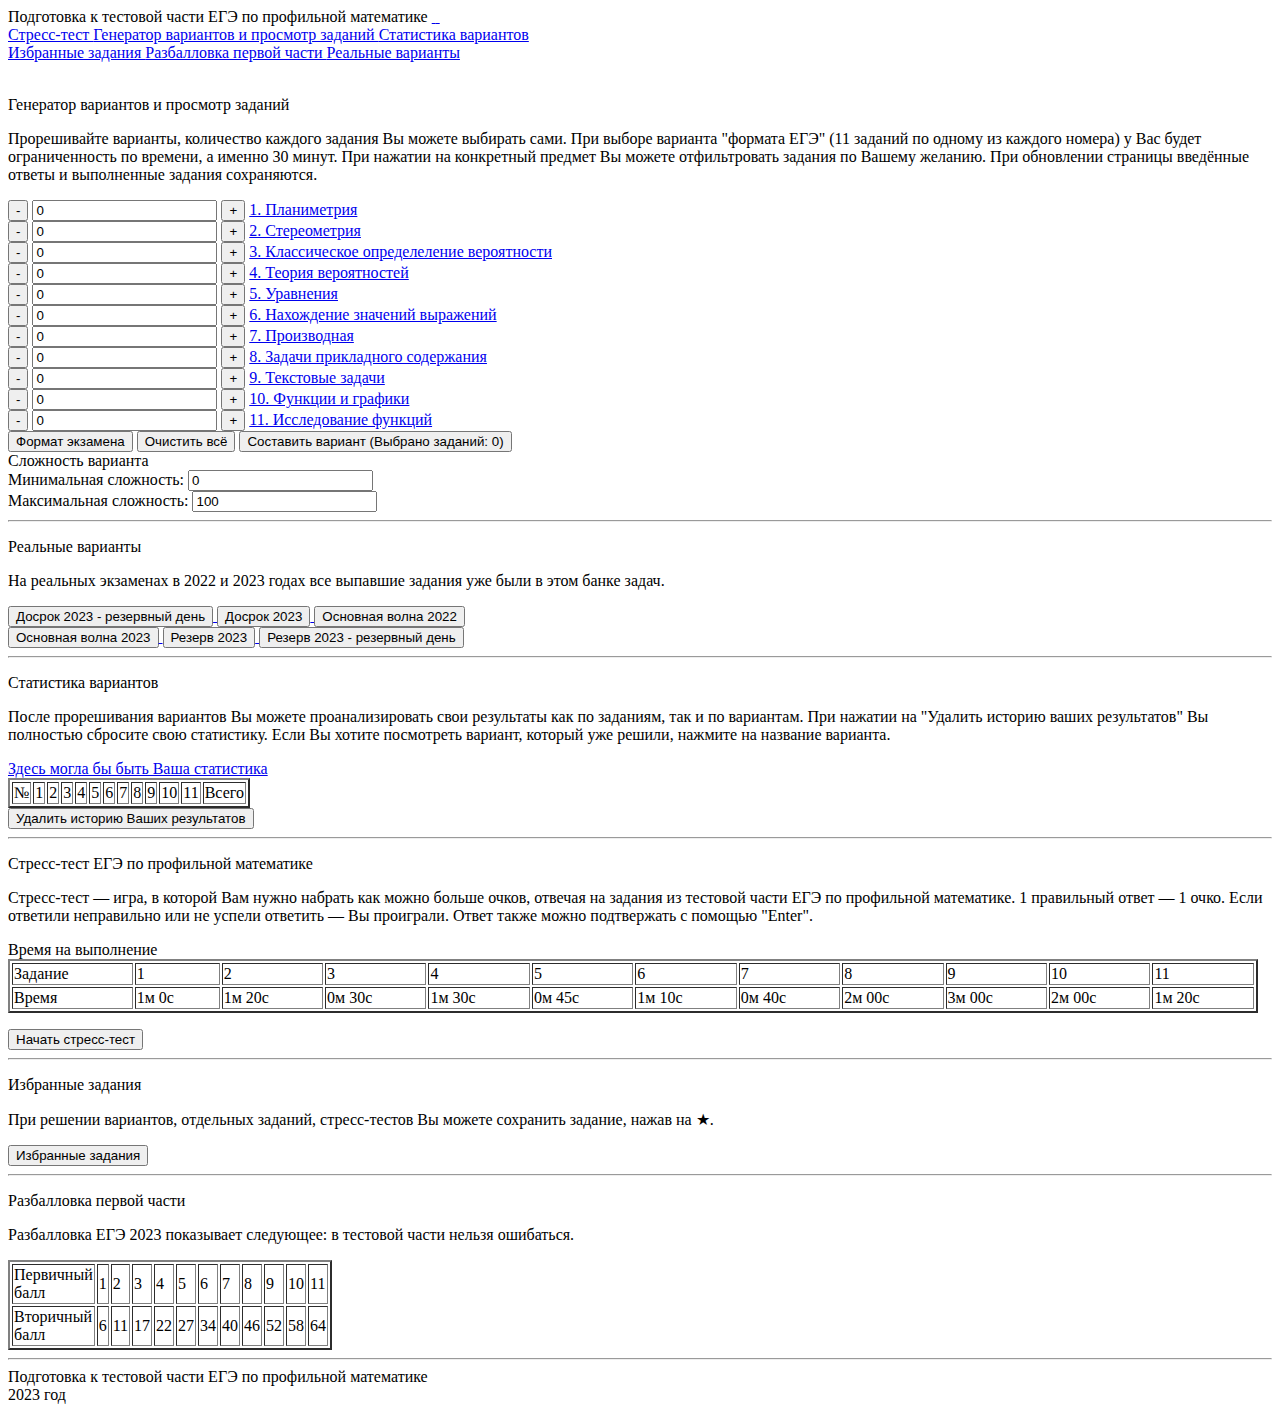
==== index.html @ 82e17cdc "rez" ====
<!DOCTYPE html>
<html lang="en">
<head>
    <meta charset="UTF-8">
    <meta http-equiv="X-UA-Compatible" content="IE=edge">
    <meta name="viewport" content="width=device-width, initial-scale=1.0">
    
    <title>Подготовка к тестовой части ЕГЭ по профильной математике</title>
    <link rel="icon" href="/MathWeb/img/headPhoto.jpg" type="image/png">
    <link rel="preconnect" href="https://fonts.googleapis.com">
    <link rel="preconnect" href="https://fonts.gstatic.com" crossorigin>
    <link href="https://fonts.googleapis.com/css2?family=PT+Serif&display=swap" rel="stylesheet">
    <link rel="stylesheet" href="/MathWeb/CSS/style.css">
    <link rel="stylesheet" href="/MathWeb/CSS/normalize.css">
</head>

<body class="main">

    <header class="head"> 
        <div class="text">
            <span class="first">
                Подготовка к тестовой части ЕГЭ по профильной математике
            </span>
            <a target="_blank" href="https://vk.com/4sav58"> <img class='vk' src="/MathWeb/img/vk.png" alt=""> </a>
            <a target="_blank" href="https://t.me/imrreyz"> <img class='vk' src="/MathWeb/img/tg.png" alt=""> </a>
            <a target="_blank" href="https://github.com/IMREYZ"><img class='vk' src="/MathWeb/img/gh.png" alt=""> </a>
        </div>
        <div class="menu">
            <a href="#str">
                <span class="rt rt1"> Стресс-тест </span>
            </a>
            <a href="#generator1">
                <span class="rt rt2"> Генератор вариантов и просмотр заданий </span>
            </a>
            <a href="#variant">
                <span class="rt rt3"> Статистика вариантов </span>
            </a>
        </div>

        <div class="menu">
            <a href="#special">
                <span class="rt rt4"> Избранные задания </span>
            </a>
            <a href="#ball">
                <span class="rt rt5"> Разбалловка первой части </span>
            </a>
            <a href="#real">
                <span class="rt rt5"> Реальные варианты </span>
            </a>
        </div>
        
        
        
        <div class='qqL1'></div>

        <img class="fire" src="/MathWeb/img/i.webp" alt="">
    </header>
    <div class="contEge">
        <p class="doEge w900"> </p>
    </div>

        <p class="text-center">
            Генератор вариантов и просмотр заданий
        </p>
    <div class="rules">
        <p class="ddd"> Прорешивайте варианты, количество каждого задания Вы можете выбирать сами. 

            При выборе варианта "формата ЕГЭ" (11 заданий по одному из каждого номера) у Вас будет ограниченность по времени, а именно <span class="w900">30 минут</span>. 
            
            При нажатии на конкретный предмет Вы можете отфильтровать задания по Вашему желанию. При обновлении страницы введённые ответы и выполненные задания сохраняются. </p>
            
    </div>

    <div id="generator1" class="vsegoProblems"> </div>
    
    <div class="conteynerMain">
        <div class = "fullProblem" data-number="1"> 
            <button data-button="minus"> - </button> <input type="number" maxlength="2" class="countProblem" value="0"> <button data-button="plus"> + </button> 
            <a href="/MathWeb/HTML/currSubject.html">
                <span class="nameProblem">1. Планиметрия </span>
            </a>
        </div>
        <div class = "fullProblem prob2" data-number="2"> 
            <button data-button="minus"> - </button> <input type="number" class="countProblem" value="0"> <button data-button="plus"> + </button> 
            <a href="/MathWeb/HTML/currSubject.html">
                <span class="nameProblem">2. Стереометрия </span>
            </a>
        </div>
        <div class = "fullProblem prob3" data-number="3"> 
            <button data-button="minus"> - </button> <input type="number" class="countProblem" value="0"> <button data-button="plus"> + </button> 
            <a href="/MathWeb/HTML/currSubject.html">
                <span class="nameProblem">3. Классическое определеление вероятности</span>
            </a>
        </div>
        <div class = "fullProblem prob4" data-number="4"> 
            <button data-button="minus"> - </button> <input type="number" class="countProblem" value="0"> <button data-button="plus"> + </button> 
            <a href="/MathWeb/HTML/currSubject.html">
                <span class="nameProblem">4. Теория вероятностей </span>
            </a>
        </div>
        <div class = "fullProblem prob5" data-number="5"> 
            <button data-button="minus"> - </button> <input type="number" class="countProblem" value="0"> <button data-button="plus"> + </button> 
            <a href="/MathWeb/HTML/currSubject.html">
                <span class="nameProblem">5. Уравнения  </span>
            </a>
        </div>
        <div class = "fullProblem prob6" data-number="6"> 
             <button data-button="minus">-</button>  <input type="number" class="countProblem" value="0"> <button data-button="plus"> + </button> 
            <a href="/MathWeb/HTML/currSubject.html">
                <span class="nameProblem">6. Нахождение значений выражений</span>
            </a>
        </div>
        <div class = "fullProblem prob7" data-number="7"> 
            <button data-button="minus"> - </button> <input type="number" class="countProblem" value="0"> <button data-button="plus"> + </button> 
            <a href="/MathWeb/HTML/currSubject.html">
                <span class="nameProblem">7. Производная </span>
            </a>
        </div>
        <div class = "fullProblem prob8" data-number="8"> 
            <button data-button="minus"> - </button> <input type="number" class="countProblem" value="0"> <button data-button="plus"> + </button> 
            <a href="/MathWeb/HTML/currSubject.html">
                <span class="nameProblem">8. Задачи прикладного содержания </span>
            </a>
        </div>
        <div class = "fullProblem prob9" data-number="9"> 
            <button data-button="minus"> - </button> <input type="number" class="countProblem" value="0"> <button data-button="plus"> + </button> 
            <a href="/MathWeb/HTML/currSubject.html">
                <span class="nameProblem">9. Текстовые задачи</span>
            </a>
        </div>
        <div class = "fullProblem prob10" data-number="10"> 
            <button data-button="minus"> - </button> <input type="number" class="countProblem" value="0"> <button data-button="plus"> + </button> 
            <a href="/MathWeb/HTML/currSubject.html">
                <span class="nameProblem">10. Функции и графики </span>
            </a>
        </div>
        <div class = "fullProblem prob11" data-number="11"> 
            <button data-button="minus"> - </button> <input type="number" class="countProblem" value="0"> <button data-button="plus"> + </button> 
            <a href="/MathWeb/HTML/currSubject.html">
                <span class="nameProblem">11. Исследование функций</span>
            </a>
        </div>
    </div>
    
        <div class="end">
            <button class="exam"> Формат экзамена </button>
            <button class="clearAll"> Очистить всё </button>
            <a href="/MathWeb/HTML/variant.html"> <button class="variantBTN boom"> Составить вариант (Выбрано заданий: 0) </button> </a>
        </div>
        <div class="r w900"> Сложность варианта </div>
        <div class="lvl">
            <div class="min"> Минимальная сложность: <input type="number" class="start" value="0"> </div> 
            <div> Максимальная сложность: <input type="number" class="finish" value="100"></div> 
        </div>
        

        <hr />
        <p class="HeadPart" id="real"> 
            Реальные варианты
        </p>

        <div class="rules">
            <p class="ddd"> На реальных экзаменах в 2022 и 2023 годах <span class="w900">все</span> выпавшие задания уже были в этом банке задач. </p>
                
        </div>

        <div class='btnReal'>
                <div class="firstTriple">
                    <a class='btnReal' href="/MathWeb/HTML/variant.html">
                        <button id='1' class="real"> Досрок 2023 - резервный день</button>
                    </a>
                    <a class='btnReal' href="/MathWeb/HTML/variant.html">
                        <button id='2' class="real"> Досрок 2023 </button>
                    <a class='btnReal' href="/MathWeb/HTML/variant.html">
                        <button id='3' class="real"> Основная волна 2022 </button>
                    </a>
                </div>

                <div class="firstTriple">
                    <a class='btnReal' href="/MathWeb/HTML/variant.html">
                        <button id='4' class="real"> Основная волна 2023</button>
                    </a>
                    <a class='btnReal' href="/MathWeb/HTML/variant.html">
                        <button id='5' class="real"> Резерв 2023  </button>
                    <a class='btnReal' href="/MathWeb/HTML/variant.html">
                        <button id='6' class="real"> Резерв 2023 - резервный день </button>
                    </a>
                </div>
        </div>
                
        

        <hr />
        

        <p id='variant' class="HeadPart"> Статистика вариантов </p>
        <div class="rules">
            <p class="ddd"> 
                После прорешивания вариантов Вы можете проанализировать свои результаты как по заданиям, так и по вариантам.
                При нажатии на "Удалить историю ваших результатов" Вы полностью сбросите свою статистику.  
                 Если Вы хотите посмотреть вариант, который уже решили, нажмите на название варианта.  
            </p>
        </div>
        <div class="tablePar">
            <table class="table2" border="2" width="50px">
                <tr>
                    <td> № </td>
                    <td>1</td>
                    <td>2</td>
                    <td>3</td>
                    <td>4</td>
                    <td>5</td>
                    <td>6</td>
                    <td>7</td>
                    <td>8</td>
                    <td>9</td>
                    <td>10</td>
                    <td>11</td>
                    <td class="vsego">Всего</td>
                </tr>
        </div>
        <div class="net">
            <a id='variant' href="#generator1">
                <div class="netTabl"> Здесь могла бы быть Ваша статистика </div>
            </a>
        </div>
        
        </table>

        <button class="deleteStats clear"> Удалить историю Ваших результатов</button>
        
        <hr />

        <p id="str" class="stress HeadPart"> Стресс-тест ЕГЭ по профильной математике</p>
        <div class="rules">
            <p class="ddd"> Стресс-тест — игра, в которой Вам нужно набрать как можно больше очков, отвечая на задания из тестовой части ЕГЭ по профильной математике.

                1 правильный ответ — 1 очко. Если ответили неправильно или не успели ответить — Вы проиграли. Ответ также можно подтвержать с помощью "Enter".
                
                <div class="w900 center"> Время на выполнение</div>


                <table border="2" width=1250px class="table3">
                    <tbody>
                        <td>Задание</td>
                        <td>1</td>
                        <td>2</td>
                        <td>3</td>
                        <td>4</td>
                        <td>5</td>
                        <td>6</td>
                        <td>7</td>
                        <td>8</td>
                        <td>9</td>
                        <td>10</td>
                        <td>11</td>
                    </tbody>
                    <tbody>
                        <td>Время</td>
                        <td>1м 0с</td>
                        <td>1м 20с</td>
                        <td>0м 30с</td>
                        <td>1м 30с</td>
                        <td>0м 45с</td>
                        <td>1м 10с</td>
                        <td>0м 40с</td>
                        <td>2м 00с</td>
                        <td>3м 00с</td>
                        <td>2м 00с</td>
                        <td>1м 20с</td>
                    </tbody>
                </table>
            </p>
        </div>
        <div class="Stress">
            <a href="/MathWeb/HTML/stress.html"> <button  class="toStress"> Начать стресс-тест </button> </a>
        </div>

        <hr />

        <p id="special" class="HeadPart">Избранные задания</p>

        <div class="rules">
            <p class="ddd"> При решении вариантов, отдельных заданий, стресс-тестов Вы можете сохранить задание, нажав на &#9733.
            </p>
        </div>

        <div class="special">
            <a href="/MathWeb/HTML/special.html"> <button  class="toStress1"> Избранные задания </button> </a>
        </div>

        

        <hr />

        <p id="ball" class="HeadPart">Разбалловка первой части</p>
        
        <div class="rules">
            <p class="ddd"> Разбалловка ЕГЭ 2023 показывает следующее: в тестовой части <span class="w900"> нельзя ошибаться.</span>
            </p>
        </div>

        <table class="table" border="2" width="50px">
            <tbody>
                <tr>
                    <td class="tdN">Первичный балл</td>
                    <td class="smallRed td1">1</td>
                    <td class="smallRed">2</td>
                    <td class="smallRed">3</td>
                    <td class="smallRed">4</td>
                    <td class="smallRed">5</td>
                    <td class="smallRed">6</td>
                    <td>7</td>
                    <td>8</td>
                    <td>9</td>
                    <td>10</td>
                    <td class="smallGreen">11</td>
                </tr>

                <tr>
                    <td class="tdN">Вторичный балл</td>
                    <td class="smallRed">6</td>
                    <td class="smallRed">11</td>
                    <td class="smallRed">17</td>
                    <td class="smallRed">22</td>
                    <td class="smallRed">27</td>
                    <td class="smallRed">34</td>
                    <td>40</td>
                    <td>46</td>
                    <td>52</td>
                    <td>58</td>
                    <td class="smallGreen">64</td>
                </tr>
        </table>

                
    <hr>

    <footer>
       <div>Подготовка к тестовой части ЕГЭ по профильной математике</div> 
        2023 год
    </footer>

    <!-- <script src="/MathWeb/JS/baseAndFunctions.js" type="module"></script>
    <script src="/MathWeb/JS/sortProblem.js" type="module"></script>
    <script src="/MathWeb/JS/saveProblem.js" type="module"></script>
    <script src="/MathWeb/JS/currProblem.js" type="module"></script>
    <script src="/MathWeb/JS/localStorage.js" type="module"></script>
    <script src="/MathWeb/JS/problemHTML.js" type="module"></script>
    <script src="/MathWeb/JS/time.js" type="module"></script>
    <script src="/MathWeb/JS/popUp.js" type="module"></script>
    <script src="/MathWeb/JS/endVariant.js" type="module"></script>
    <script src="/MathWeb/JS/daysBeforeExam.js" type="module"></script>
    <script src="/MathWeb/JS/getLayout.js" type="module"></script>
    <script src="/MathWeb/JS/eventSendAnswer.js" type="module"></script>
    <script src="/MathWeb/JS/eventStarSolution.js" type="module"></script>
    <script src="/MathWeb/JS/changeLayout.js" type="module"></script>
    <script src="/MathWeb/JS/otherFunctions.js" type="module"></script>
    <script src="/MathWeb/JS/variantFunctions.js" type="module"></script>
    <script src="/MathWeb/JS/render.js" type="module"></script> -->
    
    <script src="/MathWeb/JS/App.js" type="module"></script>

</body>
</html>
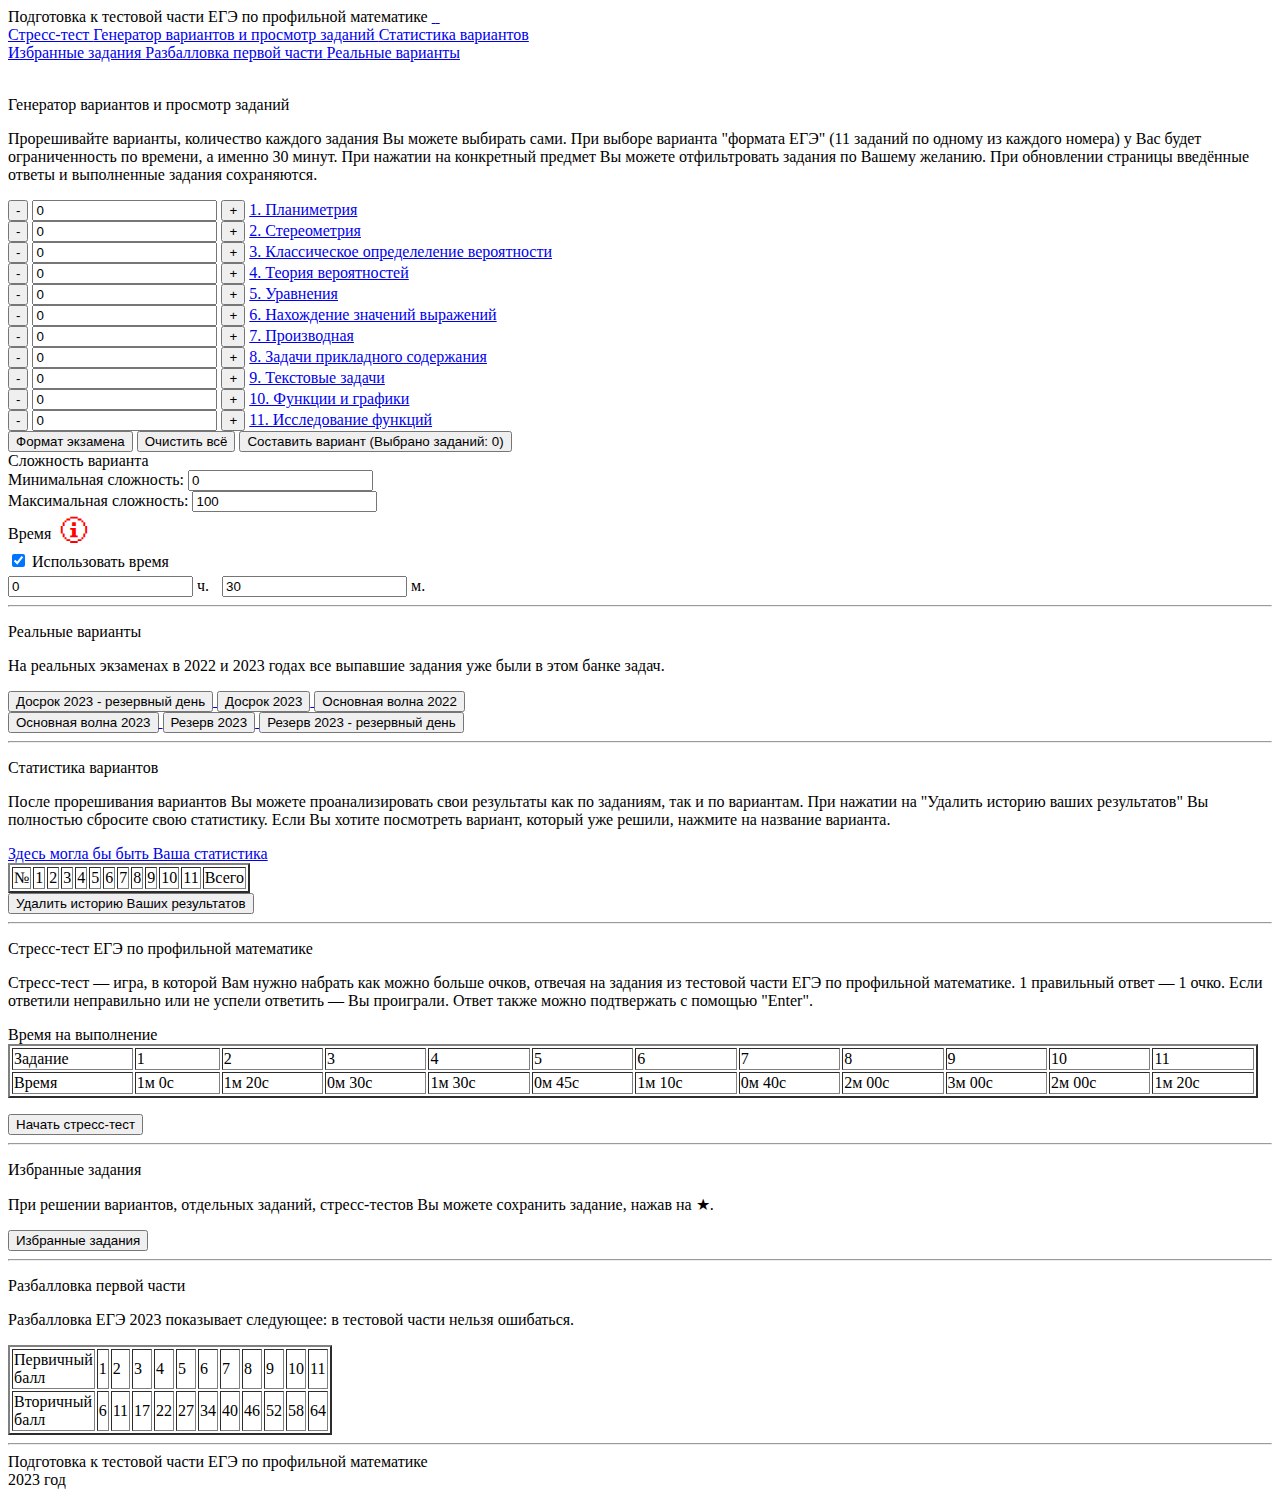
==== commit 9820a55e: "1" ====
--- a/index.html
+++ b/index.html
@@ -147,11 +147,30 @@
             <button class="clearAll"> Очистить всё </button>
             <a href="/MathWeb/HTML/variant.html"> <button class="variantBTN boom"> Составить вариант (Выбрано заданий: 0) </button> </a>
         </div>
-        <div class="r w900"> Сложность варианта </div>
-        <div class="lvl">
-            <div class="min"> Минимальная сложность: <input type="number" class="start" value="0"> </div> 
-            <div> Максимальная сложность: <input type="number" class="finish" value="100"></div> 
-        </div>
+        
+        <div class="lvlVariantIndex">
+            <div class="r w900"> Сложность варианта </div>
+            <div class="lvl">
+                <div class="min"> Минимальная сложность: <input type="number" class="start" value="0"> </div> 
+                <div> Максимальная сложность: <input type="number" class="finish" value="100"></div> 
+            </div>
+        </div>
+
+        <div class="timeOnVariantIndex" title="Данное время будет для всех будущих вариантов">
+            <div class="w900"><span>Время </span>
+            <span style="position: relative; left: 4px; top: 2px; color: red; font-size: 30px;">🛈 </span>  </div> 
+
+            <div style='margin-top: 5px; margin-bottom: 5px'>
+                <input class="checkboxTime" type="checkbox" checked="true"> Использовать время
+            </div>
+            
+            <span style="margin-right: 9px;">
+                <input class="hours" value="0" type="number" > ч.
+            </span>
+            <input class="minutes" value="30" type="number"> м.
+            
+        </div>
+        
         
 
         <hr />
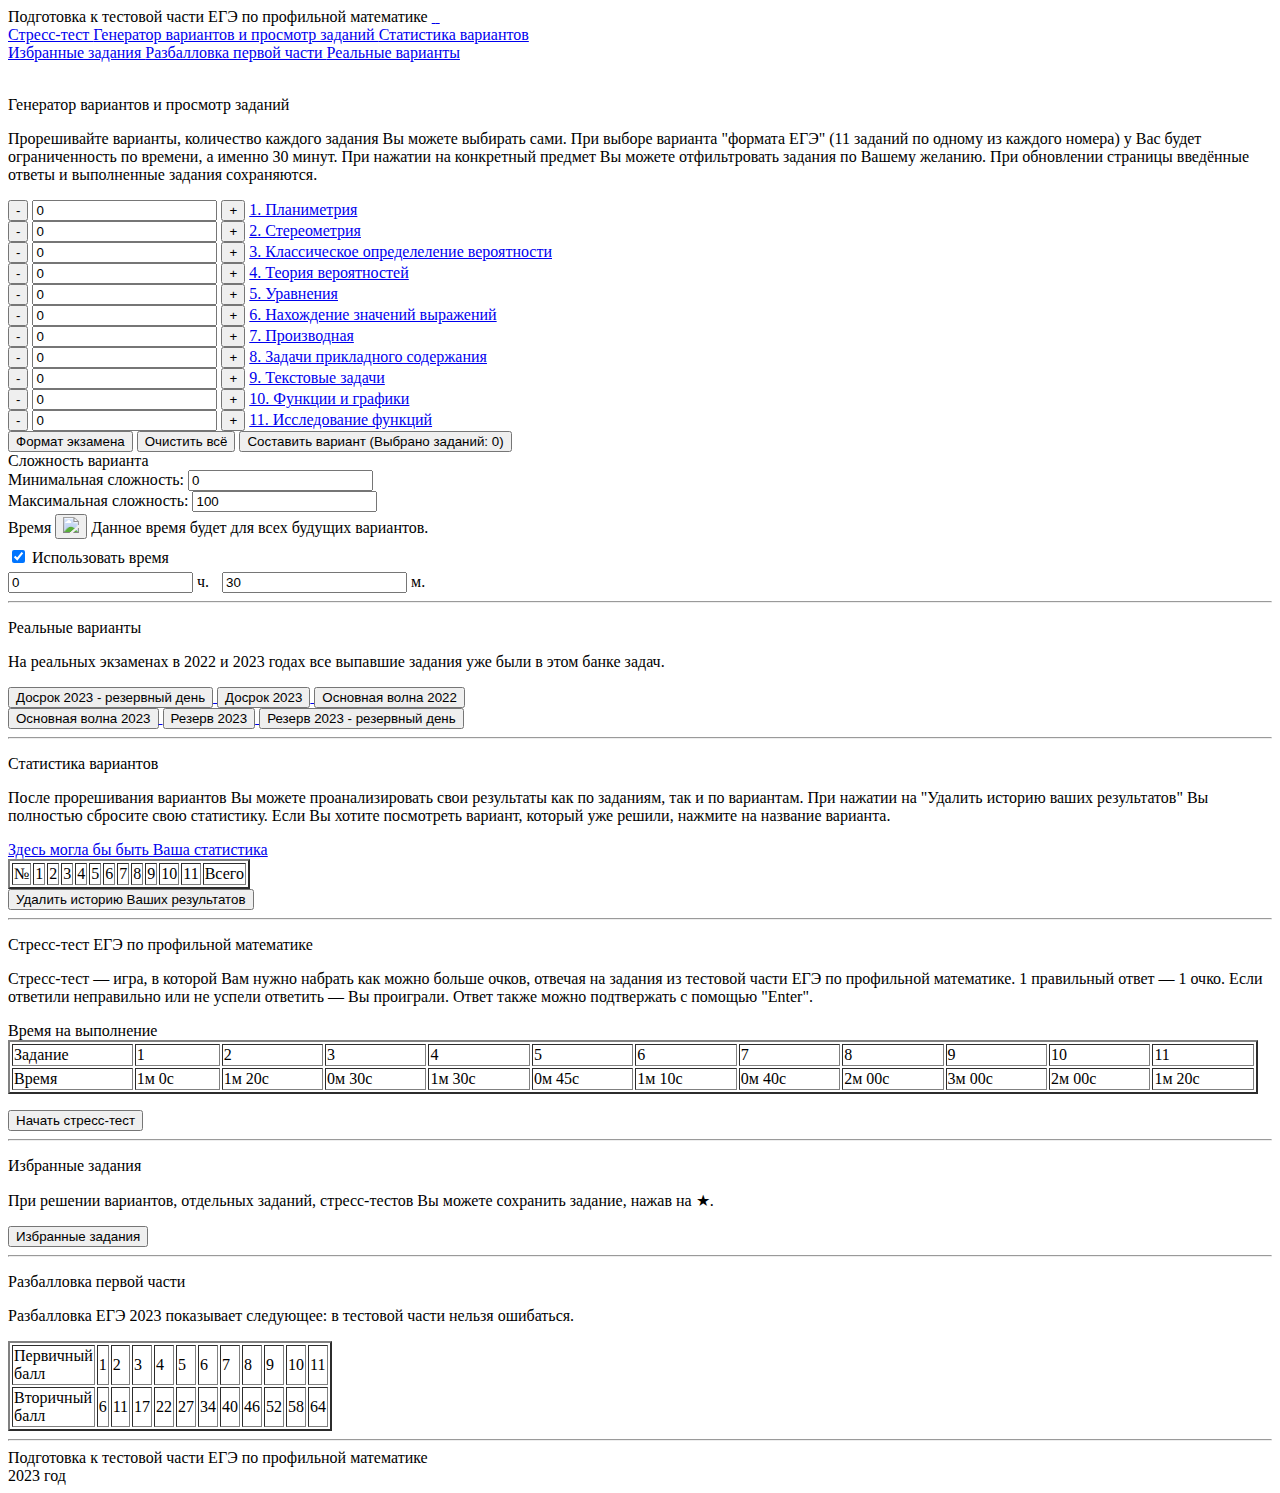
==== commit 63b4b510: "1" ====
--- a/index.html
+++ b/index.html
@@ -156,9 +156,23 @@
             </div>
         </div>
 
-        <div class="timeOnVariantIndex" title="Данное время будет для всех будущих вариантов">
-            <div class="w900"><span>Время </span>
-            <span style="position: relative; left: 4px; top: 2px; color: red; font-size: 30px;">🛈 </span>  </div> 
+        <div class="timeOnVariantIndex">
+            <div class="w900" style="position: relative; top: 2px; height: 30px;">
+                <!-- <span style="position: relative; left: 4px; top: 2px; color: red; font-size: 30px;">🛈 </span>  -->
+                <!-- <div class="text-ex-tooltip">
+                    Время <img src="/MathWeb/img/icon.png" height="20px" style="position: relative; top: 3px;">
+                    <div class="tooltip-content">
+                        <p>Lorem ipsum dolor sit amet</p>
+                    </div>
+                </div> -->
+                Время
+                <span class="tooltip">
+                    <button class="tooltip-toggle" type="button">
+                     <img src="/MathWeb/img/icon.png" height="20px">
+                    </button>
+                    <span class="tooltip-text">Данное время будет для всех будущих вариантов.</span>
+                  </span>
+            </div> 
 
             <div style='margin-top: 5px; margin-bottom: 5px'>
                 <input class="checkboxTime" type="checkbox" checked="true"> Использовать время
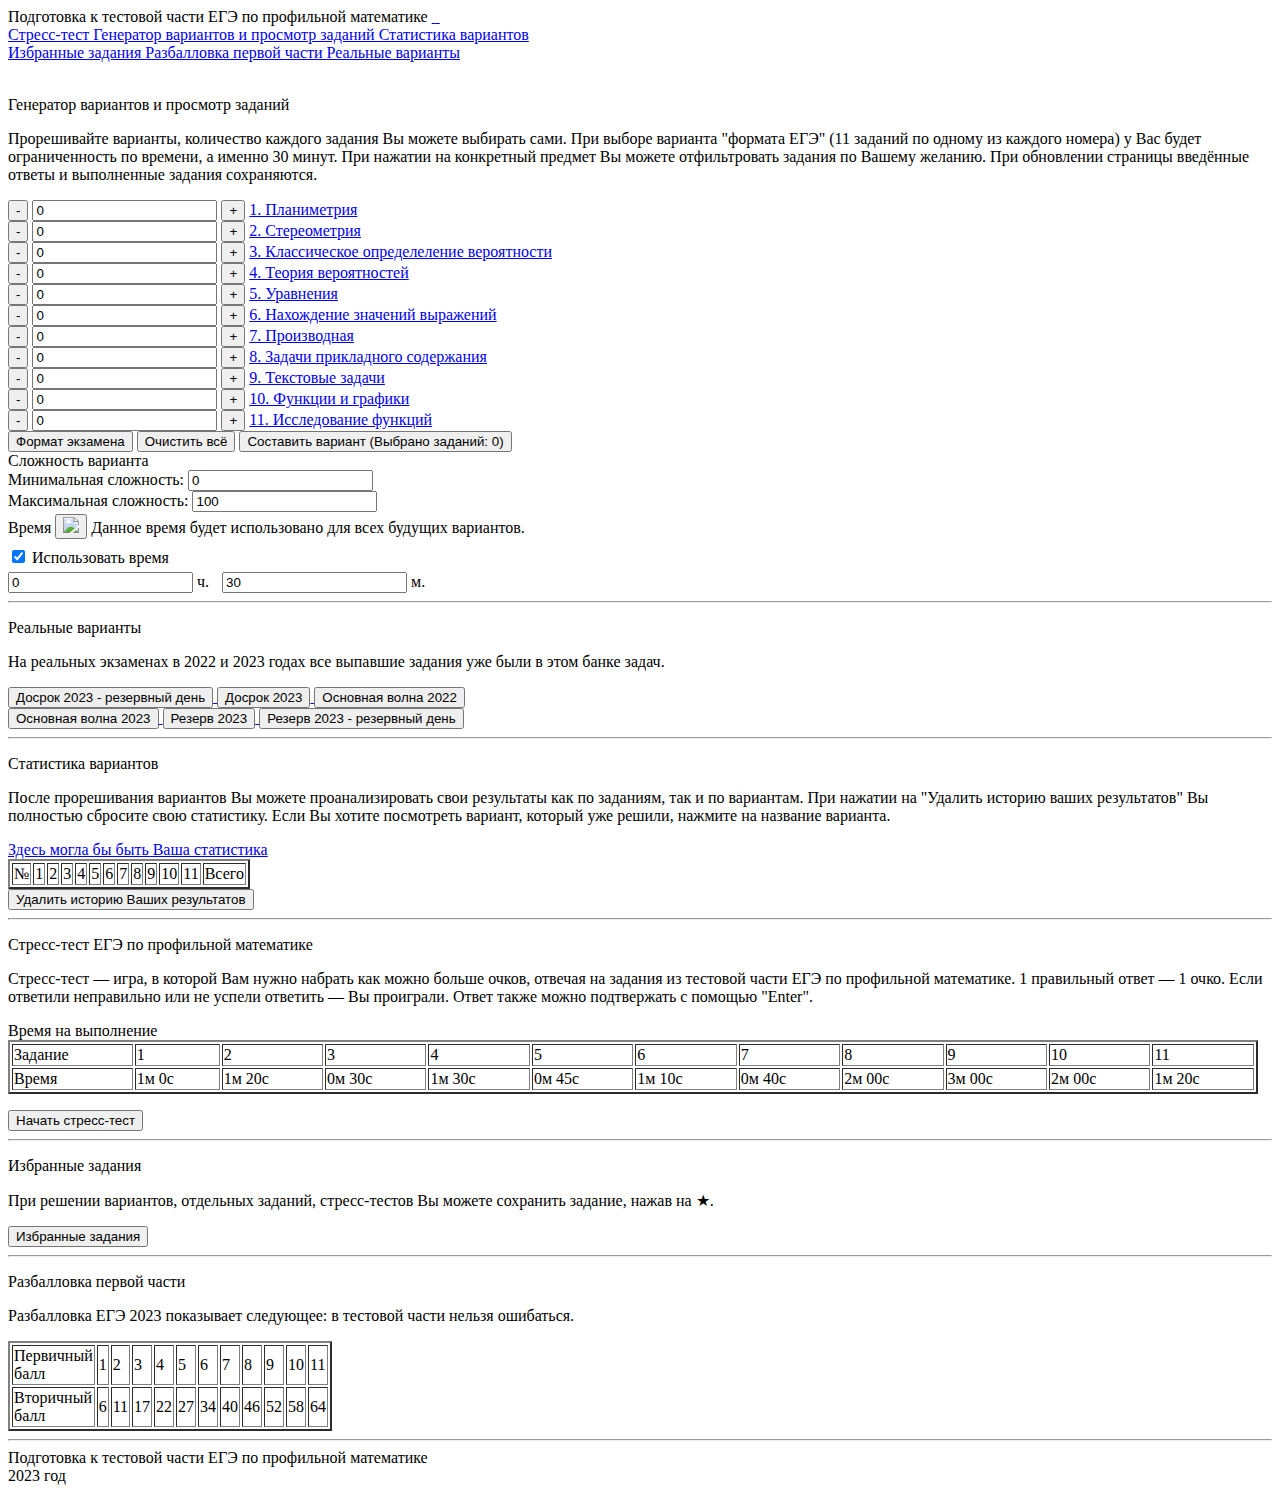
==== commit 2ec7d379: "1" ====
--- a/index.html
+++ b/index.html
@@ -170,7 +170,7 @@
                     <button class="tooltip-toggle" type="button">
                      <img src="/MathWeb/img/icon.png" height="20px">
                     </button>
-                    <span class="tooltip-text">Данное время будет для всех будущих вариантов.</span>
+                    <span class="tooltip-text">Данное время будет использовано для всех будущих вариантов.</span>
                   </span>
             </div> 
 
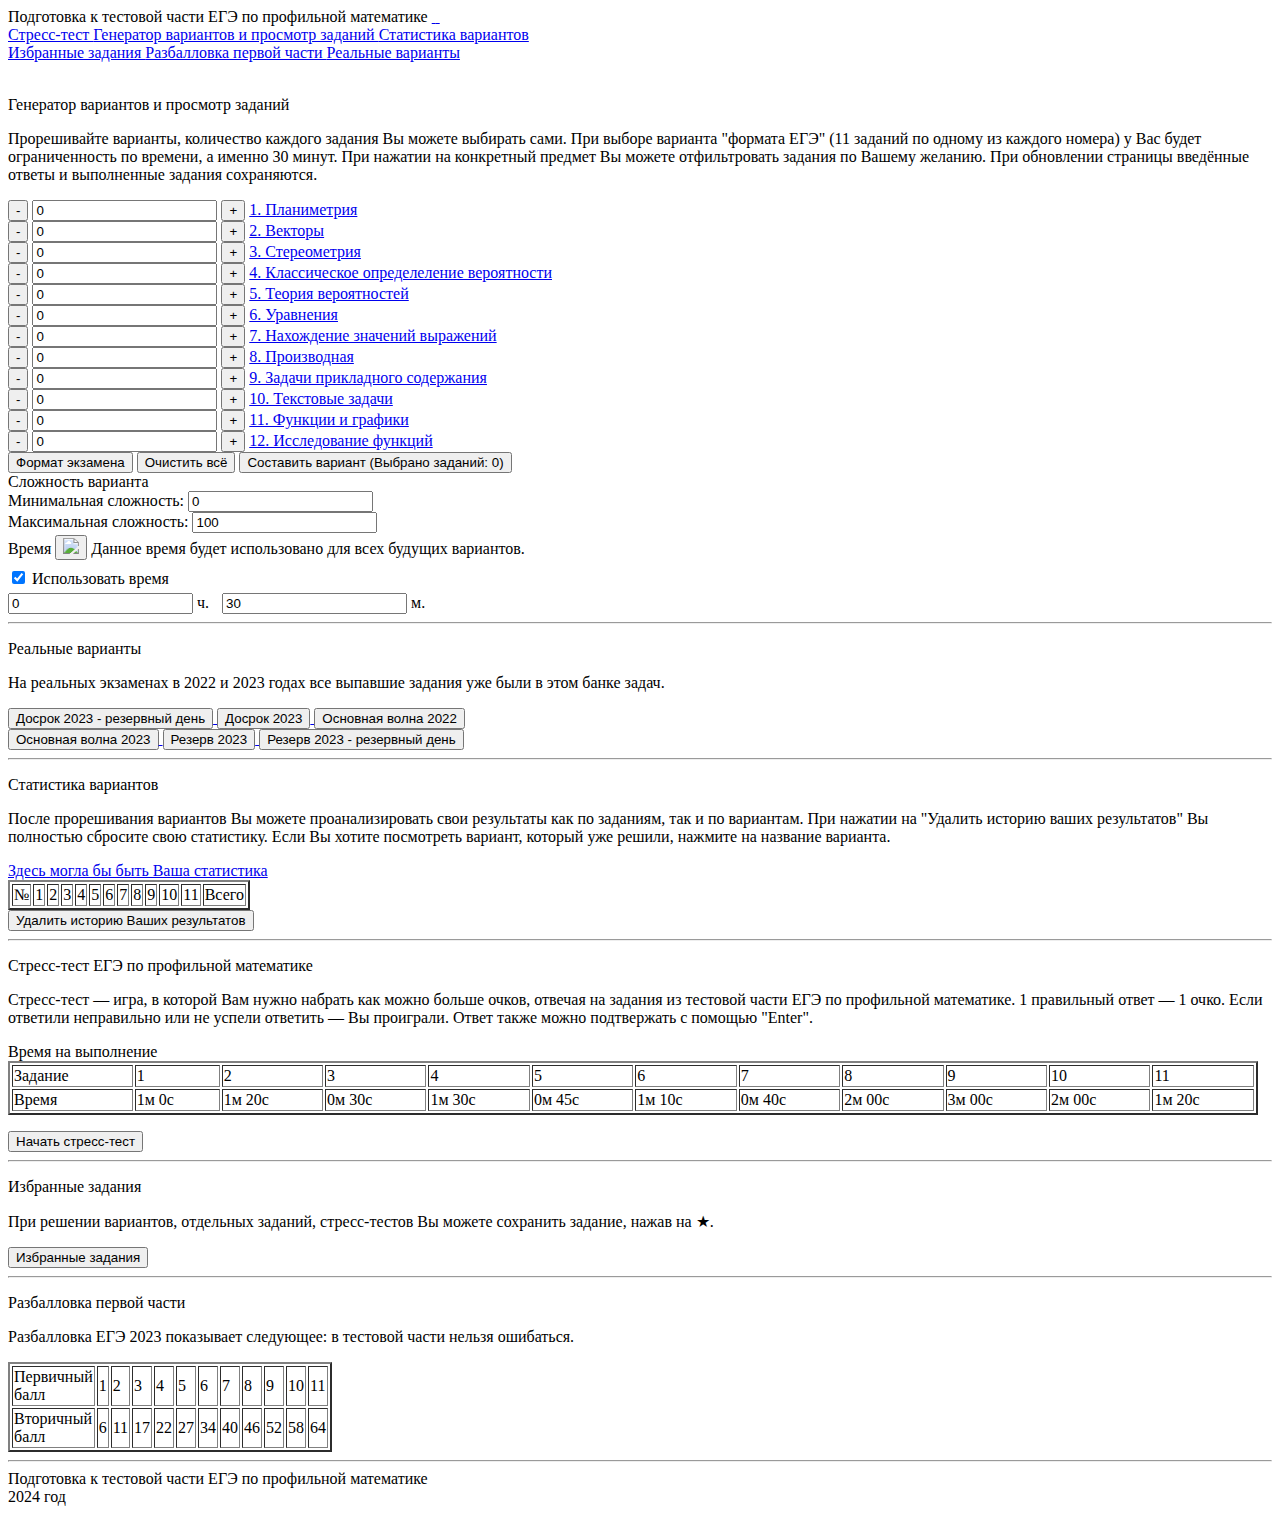
==== commit ee0a616b: "rez" ====
--- a/index.html
+++ b/index.html
@@ -21,7 +21,7 @@
             <span class="first">
                 Подготовка к тестовой части ЕГЭ по профильной математике
             </span>
-            <a target="_blank" href="https://vk.com/4sav58"> <img class='vk' src="/MathWeb/img/vk.png" alt=""> </a>
+            <a href="https://vk.com/4sav58"> <img class='vk' src="/MathWeb/img/vk.png" alt=""> </a>
             <a target="_blank" href="https://t.me/imrreyz"> <img class='vk' src="/MathWeb/img/tg.png" alt=""> </a>
             <a target="_blank" href="https://github.com/IMREYZ"><img class='vk' src="/MathWeb/img/gh.png" alt=""> </a>
         </div>
@@ -83,61 +83,67 @@
         <div class = "fullProblem prob2" data-number="2"> 
             <button data-button="minus"> - </button> <input type="number" class="countProblem" value="0"> <button data-button="plus"> + </button> 
             <a href="/MathWeb/HTML/currSubject.html">
-                <span class="nameProblem">2. Стереометрия </span>
+                <span class="nameProblem">2. Векторы </span>
             </a>
         </div>
         <div class = "fullProblem prob3" data-number="3"> 
             <button data-button="minus"> - </button> <input type="number" class="countProblem" value="0"> <button data-button="plus"> + </button> 
             <a href="/MathWeb/HTML/currSubject.html">
-                <span class="nameProblem">3. Классическое определеление вероятности</span>
+                <span class="nameProblem">3. Стереометрия </span>
             </a>
         </div>
         <div class = "fullProblem prob4" data-number="4"> 
             <button data-button="minus"> - </button> <input type="number" class="countProblem" value="0"> <button data-button="plus"> + </button> 
             <a href="/MathWeb/HTML/currSubject.html">
-                <span class="nameProblem">4. Теория вероятностей </span>
+                <span class="nameProblem">4. Классическое определеление вероятности</span>
             </a>
         </div>
         <div class = "fullProblem prob5" data-number="5"> 
             <button data-button="minus"> - </button> <input type="number" class="countProblem" value="0"> <button data-button="plus"> + </button> 
             <a href="/MathWeb/HTML/currSubject.html">
-                <span class="nameProblem">5. Уравнения  </span>
+                <span class="nameProblem">5. Теория вероятностей </span>
             </a>
         </div>
         <div class = "fullProblem prob6" data-number="6"> 
+            <button data-button="minus"> - </button> <input type="number" class="countProblem" value="0"> <button data-button="plus"> + </button> 
+            <a href="/MathWeb/HTML/currSubject.html">
+                <span class="nameProblem">6. Уравнения  </span>
+            </a>
+        </div>
+        <div class = "fullProblem prob7" data-number="7"> 
              <button data-button="minus">-</button>  <input type="number" class="countProblem" value="0"> <button data-button="plus"> + </button> 
             <a href="/MathWeb/HTML/currSubject.html">
-                <span class="nameProblem">6. Нахождение значений выражений</span>
-            </a>
-        </div>
-        <div class = "fullProblem prob7" data-number="7"> 
-            <button data-button="minus"> - </button> <input type="number" class="countProblem" value="0"> <button data-button="plus"> + </button> 
-            <a href="/MathWeb/HTML/currSubject.html">
-                <span class="nameProblem">7. Производная </span>
+                <span class="nameProblem">7. Нахождение значений выражений</span>
             </a>
         </div>
         <div class = "fullProblem prob8" data-number="8"> 
             <button data-button="minus"> - </button> <input type="number" class="countProblem" value="0"> <button data-button="plus"> + </button> 
             <a href="/MathWeb/HTML/currSubject.html">
-                <span class="nameProblem">8. Задачи прикладного содержания </span>
+                <span class="nameProblem">8. Производная </span>
             </a>
         </div>
         <div class = "fullProblem prob9" data-number="9"> 
             <button data-button="minus"> - </button> <input type="number" class="countProblem" value="0"> <button data-button="plus"> + </button> 
             <a href="/MathWeb/HTML/currSubject.html">
-                <span class="nameProblem">9. Текстовые задачи</span>
+                <span class="nameProblem">9. Задачи прикладного содержания </span>
             </a>
         </div>
         <div class = "fullProblem prob10" data-number="10"> 
             <button data-button="minus"> - </button> <input type="number" class="countProblem" value="0"> <button data-button="plus"> + </button> 
             <a href="/MathWeb/HTML/currSubject.html">
-                <span class="nameProblem">10. Функции и графики </span>
+                <span class="nameProblem">10. Текстовые задачи</span>
             </a>
         </div>
         <div class = "fullProblem prob11" data-number="11"> 
             <button data-button="minus"> - </button> <input type="number" class="countProblem" value="0"> <button data-button="plus"> + </button> 
             <a href="/MathWeb/HTML/currSubject.html">
-                <span class="nameProblem">11. Исследование функций</span>
+                <span class="nameProblem">11. Функции и графики </span>
+            </a>
+        </div>
+        <div class = "fullProblem prob12" data-number="12"> 
+            <button data-button="minus"> - </button> <input type="number" class="countProblem" value="0"> <button data-button="plus"> + </button> 
+            <a href="/MathWeb/HTML/currSubject.html">
+                <span class="nameProblem">12. Исследование функций</span>
             </a>
         </div>
     </div>
@@ -371,7 +377,7 @@
 
     <footer>
        <div>Подготовка к тестовой части ЕГЭ по профильной математике</div> 
-        2023 год
+        2024 год
     </footer>
 
     <!-- <script src="/MathWeb/JS/baseAndFunctions.js" type="module"></script>
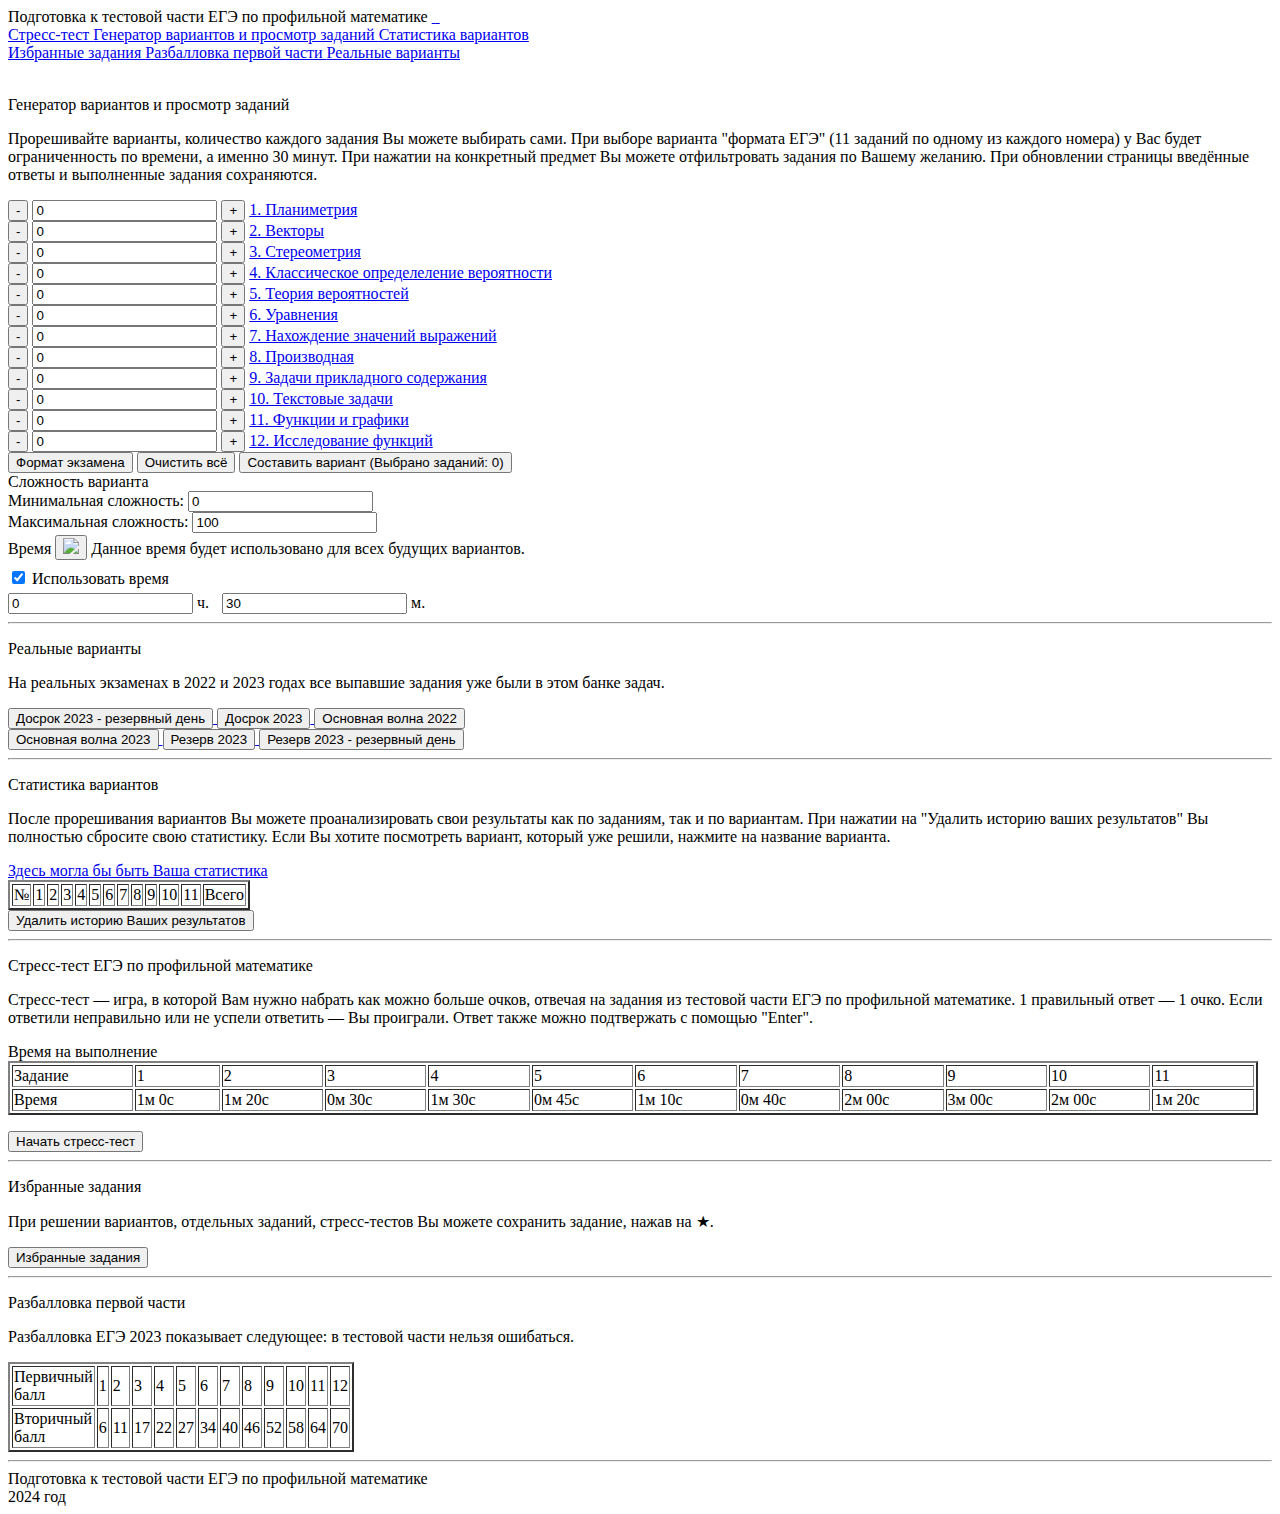
==== commit 4aba2cb8: "Исправил опечатку и добавил новый комментарий" ====
--- a/index.html
+++ b/index.html
@@ -10,8 +10,10 @@
     <link rel="preconnect" href="https://fonts.googleapis.com">
     <link rel="preconnect" href="https://fonts.gstatic.com" crossorigin>
     <link href="https://fonts.googleapis.com/css2?family=PT+Serif&display=swap" rel="stylesheet">
+    <link rel="stylesheet" href="/MathWeb/CSS/normalize.css">
     <link rel="stylesheet" href="/MathWeb/CSS/style.css">
-    <link rel="stylesheet" href="/MathWeb/CSS/normalize.css">
+    
+
 </head>
 
 <body class="main">
@@ -21,7 +23,7 @@
             <span class="first">
                 Подготовка к тестовой части ЕГЭ по профильной математике
             </span>
-            <a href="https://vk.com/4sav58"> <img class='vk' src="/MathWeb/img/vk.png" alt=""> </a>
+            <a target="_blank" href="https://vk.com/4sav58"> <img class='vk' src="/MathWeb/img/vk.png" alt=""> </a>
             <a target="_blank" href="https://t.me/imrreyz"> <img class='vk' src="/MathWeb/img/tg.png" alt=""> </a>
             <a target="_blank" href="https://github.com/IMREYZ"><img class='vk' src="/MathWeb/img/gh.png" alt=""> </a>
         </div>
@@ -353,7 +355,8 @@
                     <td>8</td>
                     <td>9</td>
                     <td>10</td>
-                    <td class="smallGreen">11</td>
+                    <td>11</td>
+                    <td class="smallGreen">12</td>
                 </tr>
 
                 <tr>
@@ -368,7 +371,8 @@
                     <td>46</td>
                     <td>52</td>
                     <td>58</td>
-                    <td class="smallGreen">64</td>
+                    <td>64</td>
+                    <td class="smallGreen">70</td>
                 </tr>
         </table>
 
